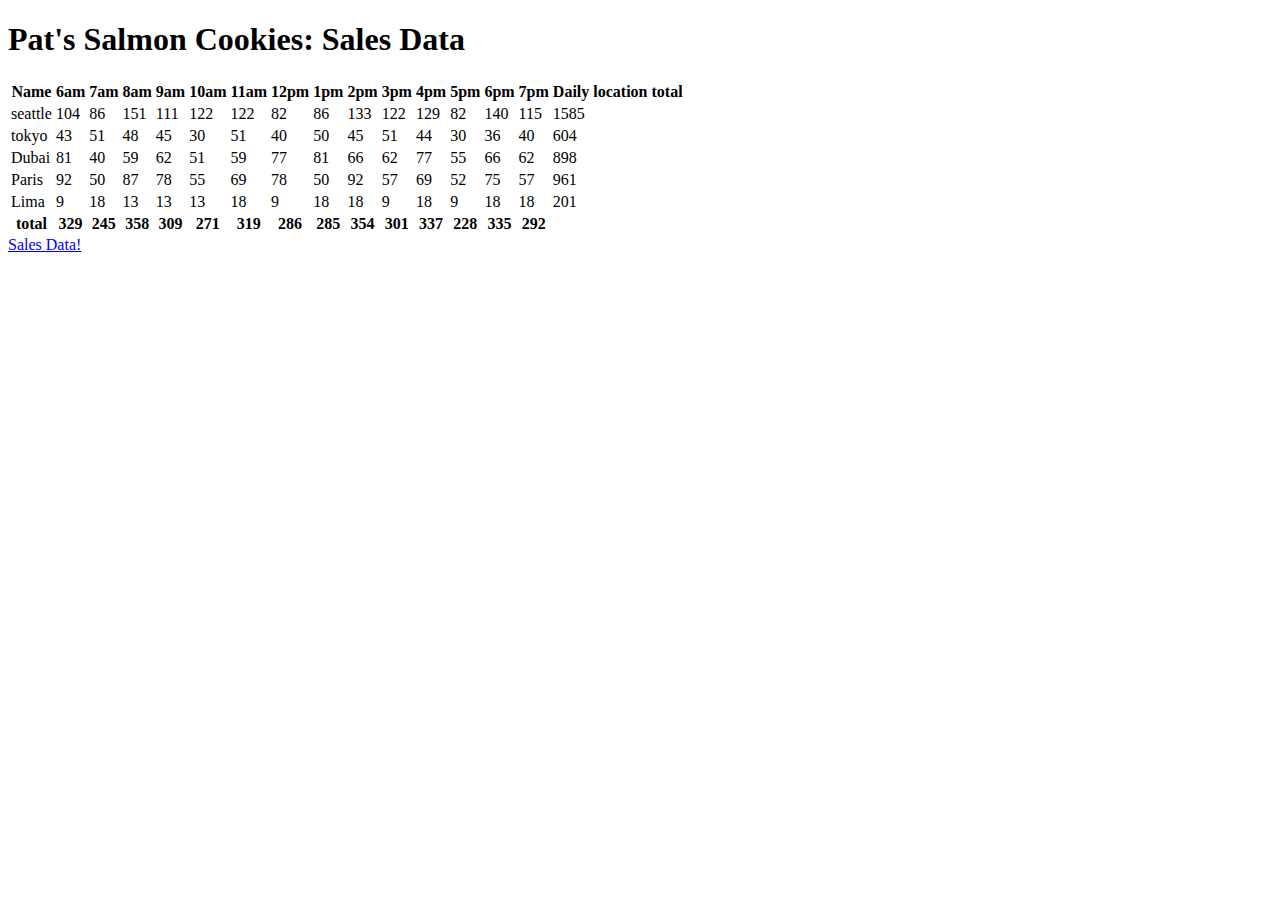
==== js/sales.html @ e837a430 "class07 is done" ====
<!DOCTYPE html>
<html>

<head>
  <meta charset="utf-8">
  <link rel="stylesheet" href="css/styles.css">
  <title>Sales Data: Pat's Salmon Cookies</title>
</head>

<body>
  <h1>Pat's Salmon Cookies: Sales Data</h1>
  <div id="parent"></div>
  <a href="index.html">Sales Data!</a>
  <script src="/js/app.js"></script>
</body>

</html>
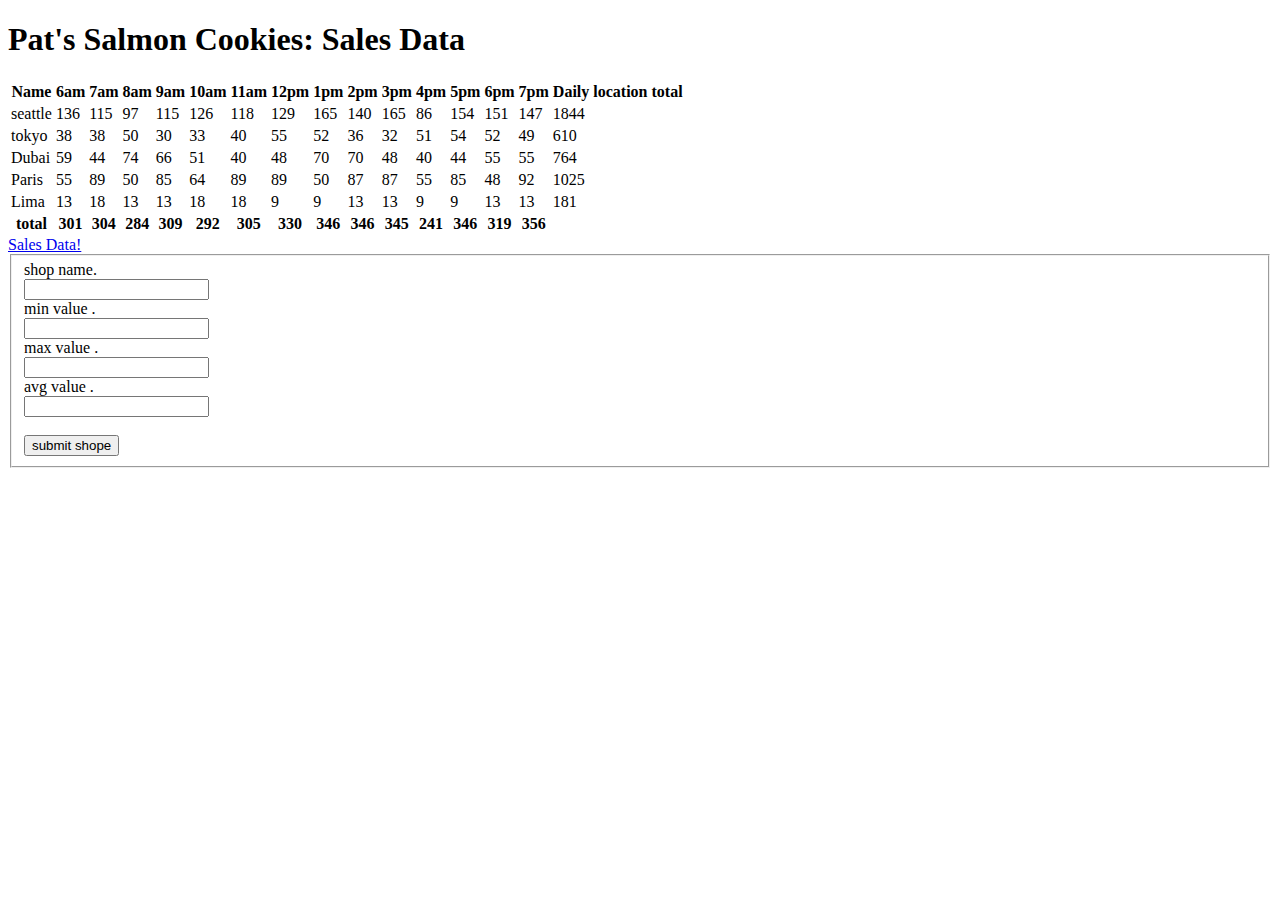
==== commit fa52768b: "class09" ====
--- a/js/sales.html
+++ b/js/sales.html
@@ -11,7 +11,27 @@
   <h1>Pat's Salmon Cookies: Sales Data</h1>
   <div id="parent"></div>
   <a href="index.html">Sales Data!</a>
+
+  <div id="inputbox">
+      
+    <form id="shopform">
+      <fieldset>
+      <label for="shopname">shop name.</label><br>
+      <input type="text" id="shopinput" name="shopnameinput" ><br>
+      <label for="minvalue">min value .</label><br>
+      <input type="text" id="mininput" name="mininput" ><br>
+      <label for="maxvalue">max value .</label><br>
+      <input type="text" id="maxinput" name="maxinput" ><br>
+      <label for="avgvalue">avg value .</label><br>
+      <input type="text" id="avginput" name="avginput" ><br>
+      <br>
+      <button id="button" type="submit">submit  shope</button>
+      </fieldset>
+    </form>
+        </div>
+
   <script src="/js/app.js"></script>
+
 </body>
 
 </html>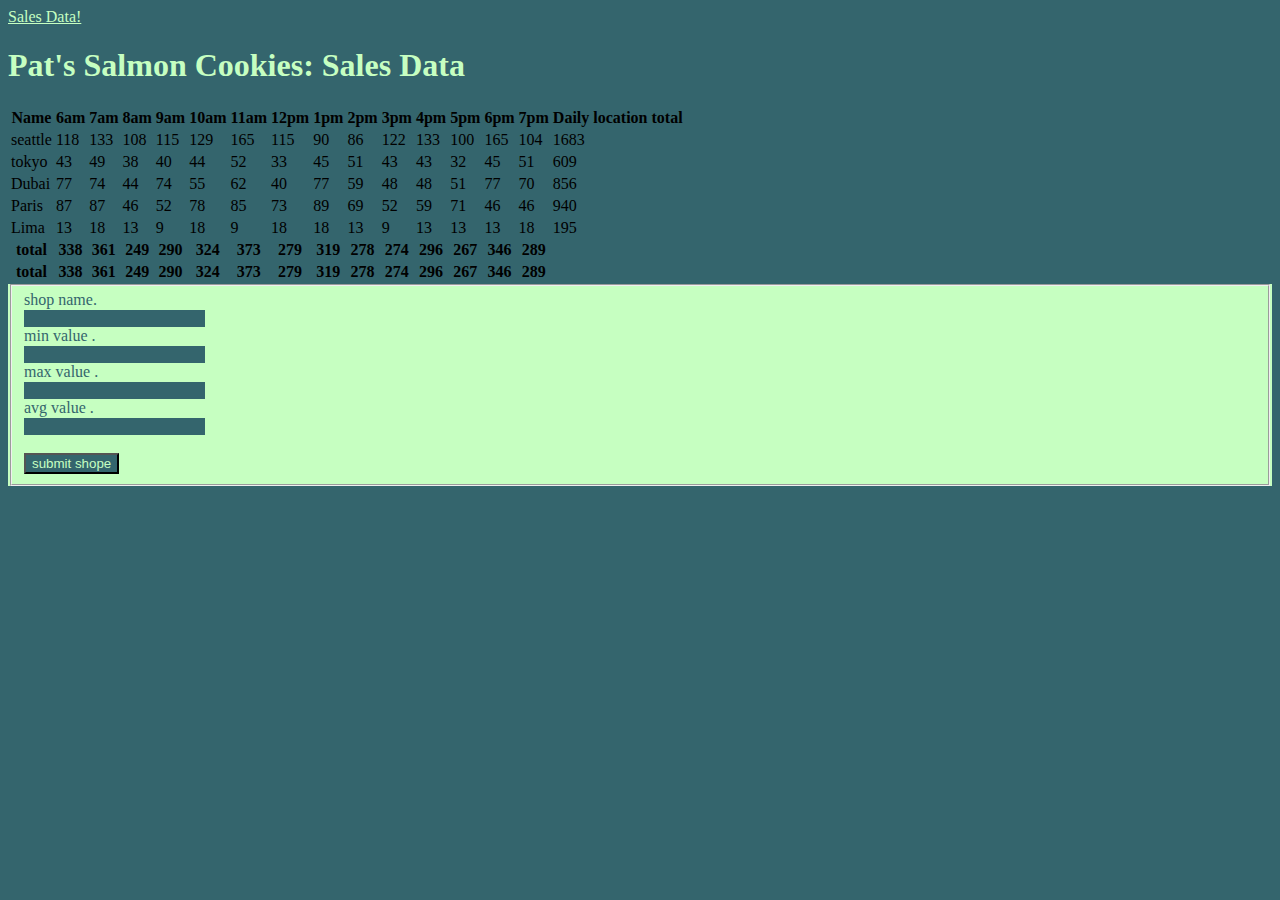
==== commit b3290d88: "lab09" ====
--- a/js/sales.html
+++ b/js/sales.html
@@ -3,14 +3,15 @@
 
 <head>
   <meta charset="utf-8">
-  <link rel="stylesheet" href="css/styles.css">
+  <link rel="stylesheet" href="/css/style.css">
   <title>Sales Data: Pat's Salmon Cookies</title>
 </head>
 
 <body>
+  <a href="index.html">Sales Data!</a>
   <h1>Pat's Salmon Cookies: Sales Data</h1>
   <div id="parent"></div>
-  <a href="index.html">Sales Data!</a>
+  
 
   <div id="inputbox">
       
--- a/css/style.css
+++ b/css/style.css
@@ -0,0 +1,72 @@
+
+body{
+    background-color: #34656d;
+}
+
+nav ul li{
+    display: inline;
+    padding: 20px;
+    margin: 30px;
+
+}
+header{
+    background-color: #334443;
+    margin: 30px;
+    padding-top: 20px;
+}
+nav ul li a{
+    text-decoration: none;
+    color: #c6ffc1;
+    font-weight: bold;
+}
+#salmon{
+    width: 90%;
+}
+.setimag1 img {
+    padding: 20px;
+    margin: 20px;
+}
+#imagefamily{
+    width: 100%;
+   
+}
+
+.setimag2 img{
+    padding: 20px;
+    margin: 20px;
+}
+h3{
+    background-color:#c6ffc1 ;
+
+}
+  #p1{
+
+color: #c6ffc1;
+font-weight: bold;
+}
+
+main ol li{
+    color: #c6ffc1;
+    font-weight: bold;
+}
+
+#shopform{
+   color: #34656d;
+   background-color: #c6ffc1;
+}
+#shopform input{
+  background-color: #34656d;
+  border: black;
+}
+button{
+    background-color: #34656d;
+    color: #c6ffc1;
+  
+
+}
+h1{
+    color:#c6ffc1 ;
+}
+a{
+    color:#c6ffc1 ;  
+}
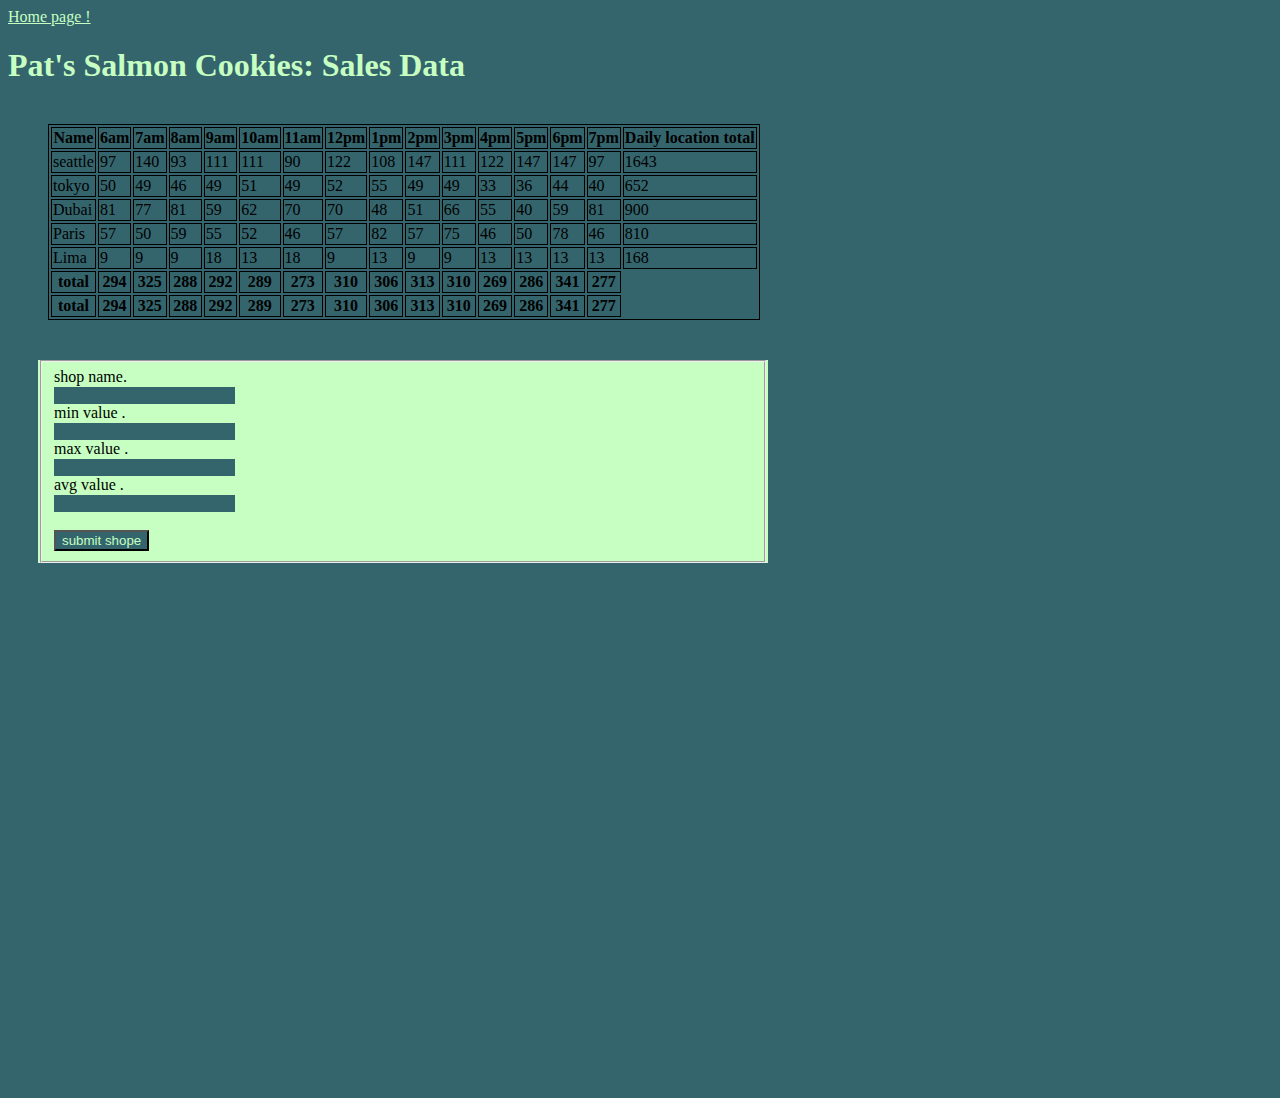
==== commit 058892c4: "lab10 is done" ====
--- a/js/sales.html
+++ b/js/sales.html
@@ -5,10 +5,13 @@
   <meta charset="utf-8">
   <link rel="stylesheet" href="/css/style.css">
   <title>Sales Data: Pat's Salmon Cookies</title>
+  <style>
+    @import url('https://fonts.googleapis.com/css2?family=Zilla+Slab+Highlight&display=swap');
+    </style>
 </head>
 
 <body>
-  <a href="index.html">Sales Data!</a>
+  <a href="index.html">Home page !</a>
   <h1>Pat's Salmon Cookies: Sales Data</h1>
   <div id="parent"></div>
   
--- a/css/style.css
+++ b/css/style.css
@@ -18,6 +18,8 @@
     text-decoration: none;
     color: #c6ffc1;
     font-weight: bold;
+    font-family:Georgia;
+   
 }
 #salmon{
     width: 90%;
@@ -25,6 +27,8 @@
 .setimag1 img {
     padding: 20px;
     margin: 20px;
+    width: 300px;
+    height: 360px;
 }
 #imagefamily{
     width: 100%;
@@ -34,24 +38,29 @@
 .setimag2 img{
     padding: 20px;
     margin: 20px;
+    width: 400px;
+    height: 360px;
 }
 h3{
     background-color:#c6ffc1 ;
+    font-family: 'Zilla Slab Highlight', cursive;
 
 }
   #p1{
 
 color: #c6ffc1;
 font-weight: bold;
+font-family: 'Zilla Slab Highlight', cursive;
 }
 
 main ol li{
     color: #c6ffc1;
     font-weight: bold;
+    font-family: 'Zilla Slab Highlight', cursive;
 }
 
 #shopform{
-   color: #34656d;
+   color: black;
    background-color: #c6ffc1;
 }
 #shopform input{
@@ -66,7 +75,21 @@
 }
 h1{
     color:#c6ffc1 ;
+    
 }
 a{
     color:#c6ffc1 ;  
+    
 }
+table ,th,td{
+    border: 1px solid black;
+}
+table{
+    margin: 40px;
+}
+#inputbox{
+    width: 730px;
+    height: 730px;
+    padding-left: 30px;
+}
+
